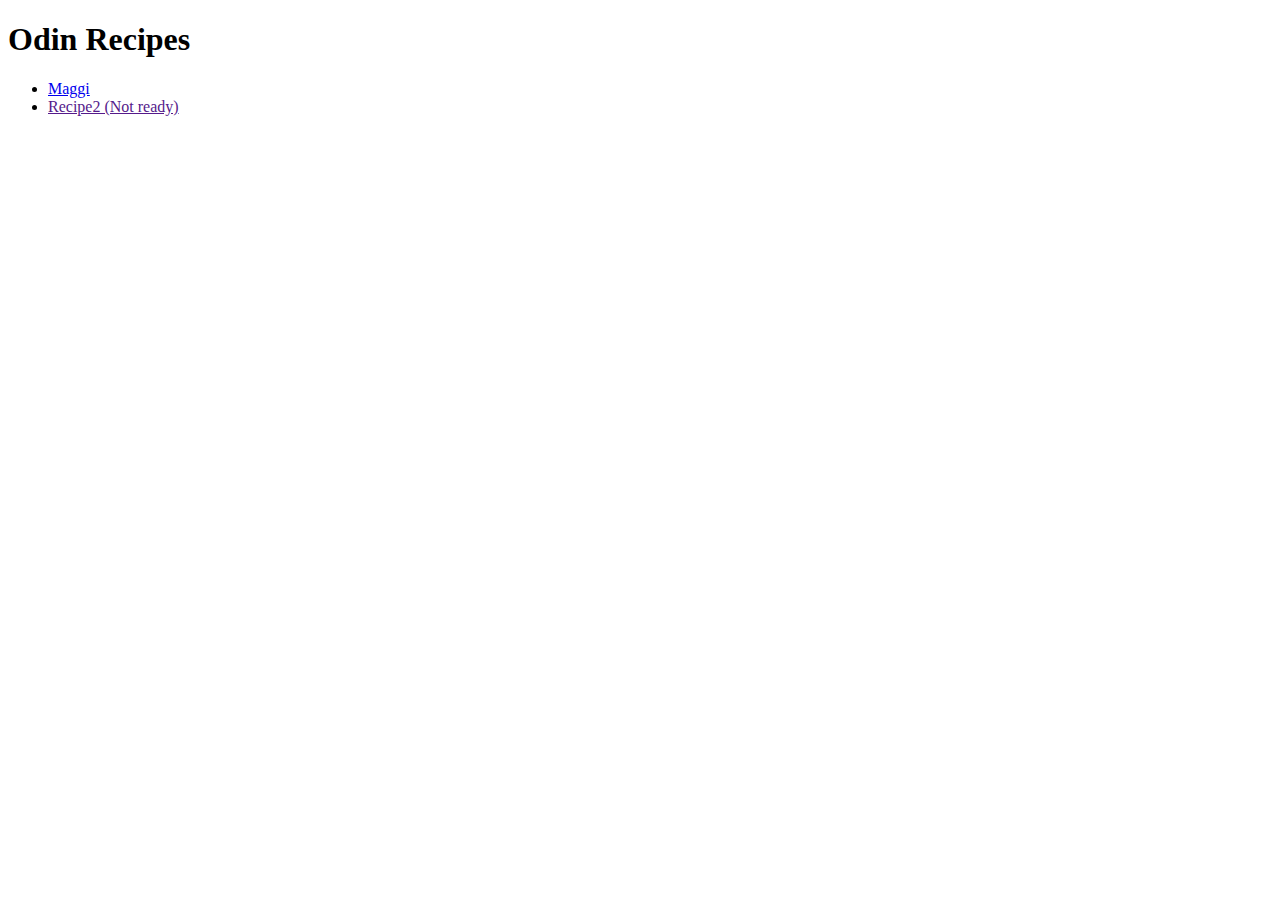
==== index.html @ 0a0946b0 "EDIT index.html and .recipes/maggi.html" ====
<!DOCTYPE html>
<html lang="en">
<head>
    <meta charset="UTF-8">
    <meta name="viewport" content="width=device-width, initial-scale=1.0">
    <title>Document</title>
</head>
<body>
    <h1>Odin Recipes</h1>
    <ul>
        <li><a href="./recipes/maggi.html">Maggi</a></li>
        <li><a href="">Recipe2 (Not ready)</a></li>
    </ul>
</body>
</html>
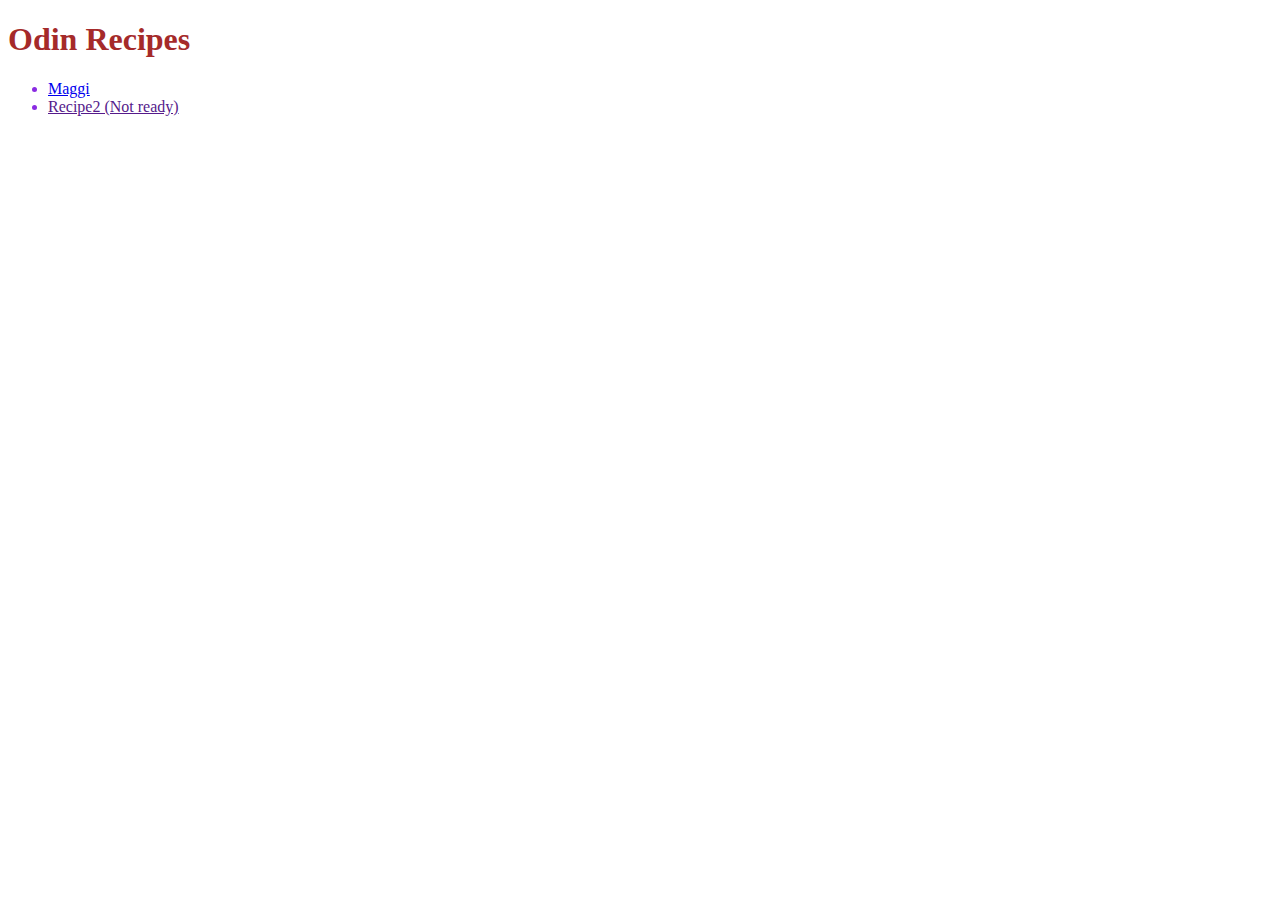
==== commit 22933961: "Add style.css file" ====
--- a/index.html
+++ b/index.html
@@ -3,6 +3,7 @@
 <head>
     <meta charset="UTF-8">
     <meta name="viewport" content="width=device-width, initial-scale=1.0">
+    <link rel="stylesheet" href="style.css">
     <title>Document</title>
 </head>
 <body>
--- a/style.css
+++ b/style.css
@@ -0,0 +1,7 @@
+h1{
+    color:brown
+}
+
+li{
+    color:blueviolet;
+}